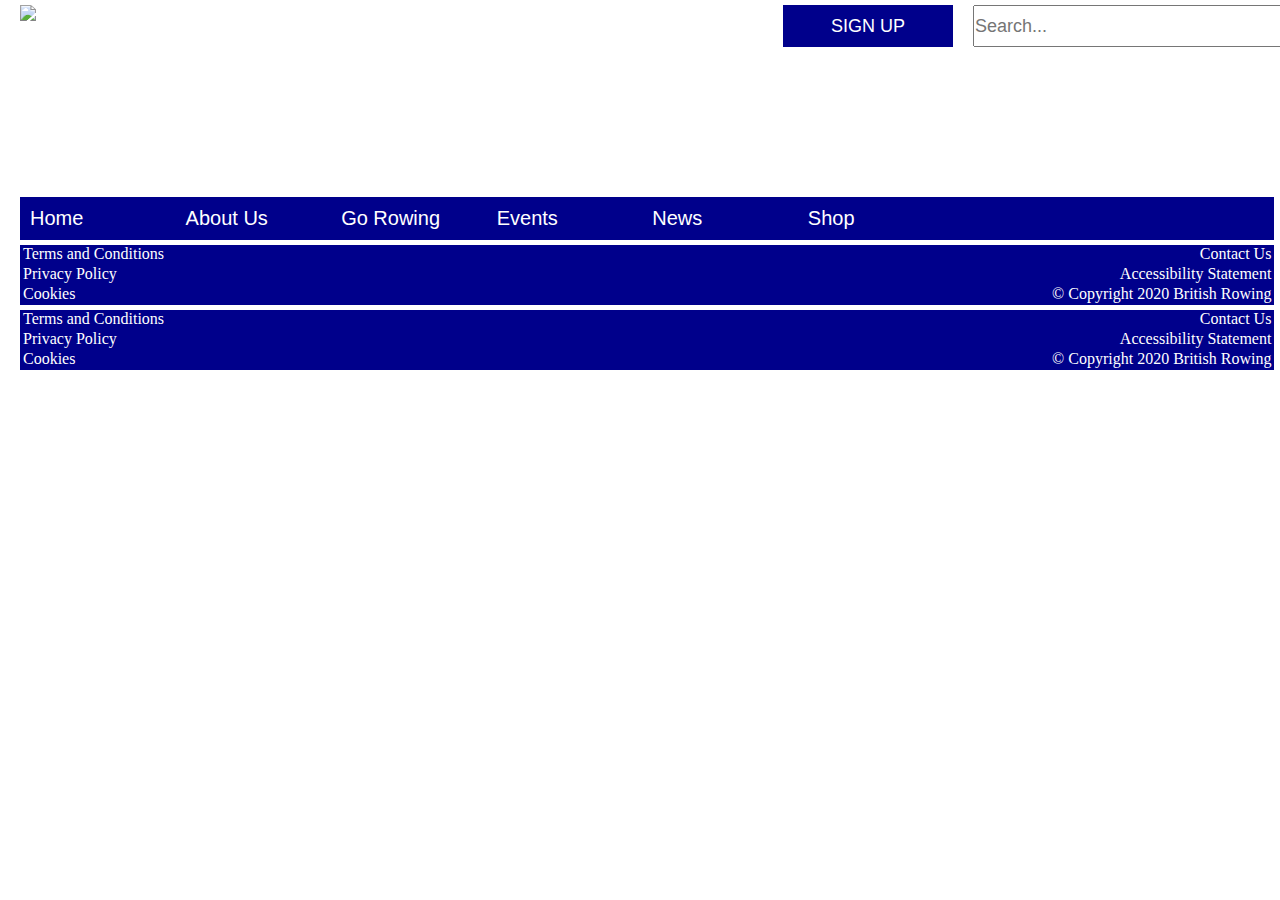
==== about.html @ 4c0c570c "Added footer section" ====
<!DOCTYPE html>
<html lang="en">
    <head>
        <meta content="text/html" charset="utf-8" http-equiv="Content-Type" />
        <meta name="viewport" content="width=device-width, initial-scale=1.0" />
        <link rel="stylesheet" type="text/css" href="styles.css" />
        <script src="https://kit.fontawesome.com/ff9fa50174.js" crossorigin="anonymous"></script>


        <title>British Rowing Association</title>

    </head>

    <body>

        <div class="topnav">
            
            <div class="logo">
                <a href="index.html">
                    <img class="logo" src="https://www.britishrowing.org/wp-content/themes/britishrowing/assets/img/brand/br-logo-horizontal.png" width="250" height="42" alt="logo">
                </a>
            </div>

            <div class="navi-container">

                <div class="signup">
                    <button class="sign" onclick="document.getElementById('id1').style.display='block'">SIGN UP</button>
                    <div id="id1" class="popup">
                        <form class="popup-content animate" action="/action_page.php" method="POST">
    
                            <div class="container">
                                <label for="email"><b>Email</b></label>
                                <input class="sign" type="text" placeholder="Enter Email Address" name="email" required>
    
                                <label for="uname"><b>Username</b></label>
                                <input class="sign" type="text" placeholder="Enter Username" name="uname" required>
    
                                <label for="psw"><b>Password</b></label>
                                <input class="sign" type="password" placeholder="Enter Password" name="psw" required>
    
                                <button class="signup" type="submit">Sign Up</button>
                                <label>
                                    <input type="checkbox" checked="checked" name="remember">Remember me
                                </label>
                            </div>
    
                            <div class="container">
                                <button type="button" onclick="document.getElementById('id1').style.display='none'" class="cancelbtn">Cancel</button>
                                <span class="psw"><a href="#">Forgot Password?</a></span>
                            </div>
    
                        </form>
                    </div>
                </div>

                <div class="searchbar">
                    <input class="searchbar" type="text" placeholder="Search...">
                </div>

                <div class="socials">
                    <a href="https://twitter.com/britishrowing">
                        <img src="https://www.britishrowing.org/wp-content/themes/britishrowing/assets/img/icon/icon-twitter.png" alt="twitter logo" width="42">
                    </a>
                    <a href="https://www.facebook.com/BritishRowing">
                        <img src="https://www.britishrowing.org/wp-content/themes/britishrowing/assets/img/icon/icon-facebook.png" alt="facebook logo" width="42">
                    </a>
                    <a href="https://www.youtube.com/user/britishrowing">
                        <img src="https://www.britishrowing.org/wp-content/themes/britishrowing/assets/img/icon/icon-youtube.png" alt="youtube logo" width="42">
                    </a>
                    <a href="https://instagram.com/britishrowing/">
                        <img src="https://www.britishrowing.org/wp-content/themes/britishrowing/assets/img/icon/icon-instagram.png" alt="instagram logo" width="42">
                    </a>
                </div>

            </div>

        </div>
        
        <div class="navbar">
            <nav class="nav">
                <ul>
                    <li class="navi home" onclick="location.href='index.html';">Home</li>
                    <li class="navi about" onclick="location.href='about.html';">About Us</li>
                    <li class="navi rowing" onclick="location.href='rowing.html';">Go Rowing</li>
                    <li class="navi events" onclick="location.href='events.html';">Events</li>
                    <li class="navi news" onclick="location.href='news.html';">News</li>
                    <li class="navi shop" onclick="location.href='shop.html';">Shop</li>
                </ul>
            </nav>
        </div>


        <div class="footer">

            <div class="leftcontent">
                <p><a href="#">Terms and Conditions</a></p>
                <p><a href="#">Privacy Policy</a></p>
                <p><a href="#">Cookies</a></p>
            </div>

            <div class="rightcontent">
                <p><a href="Contact.html">Contact Us</a></p>
                <p><a href="#">Accessibility Statement</a></p>
                <p><a href="#">© Copyright 2020 British Rowing</a></p>
            </div>

        </div>


        <div class="footer">

            <div class="leftcontent">
                <p><a href="#">Terms and Conditions</a></p>
                <p><a href="#">Privacy Policy</a></p>
                <p><a href="#">Cookies</a></p>
            </div>

            <div class="rightcontent">
                <p><a href="Contact.html">Contact Us</a></p>
                <p><a href="#">Accessibility Statement</a></p>
                <p><a href="#">© Copyright 2020 British Rowing</a></p>
            </div>

        </div>


</html>
---- styles.css ----
* {
    margin: 0;
    padding: 0;
    box-sizing: border-box;
}

div.topnav {
    margin-top: 5px;
}

a:-webkit-any-link {
    cursor: pointer;
    color: -webkit-link;
    text-decoration: none;
}

div.logo {
    float: left;
    width: 50%;
}
img.logo {
    padding-left: 20px;
}

div.navi-container {
    float: left;
    width: 50%;
    display: flex;
}

div.signup {
    margin-left: 143px;
}
button.sign {
    width: 170px;
    height: 42px;
    font-size: 18px;
}
/* Full-width input fields */
input.sign[type=text], input.sign[type=password] {
    width: 99%;
    padding: 12px 0 12px 5px;
    margin: 8px 0;
    display: inline-block;
    border: 1px solid #cccccc;
}
/* Setting a style for all the buttons */
button {
    background-color: #00008b;
    color: white;
    padding-left: 20px;
    padding-right: 20px;
    margin-right: 8px 0;
    border: none;
    cursor: pointer;
    width: 100%;
}
button:hover {
    opacity: 0.8;
}
/* Extra styling for the cancel button */
.cancelbtn {
    width: auto;
    padding: 8px 8px;
    background-color: #f44336;
    font-size: 10px;
}

.container {
    padding: 10px;
    text-align: left;
    font-size: 14px;
}
span.psw {
    float: right;
    padding-top: 16px;
}

button.signup {
    height: 30px;
    width: 90px;
}

/*Popup Background */
.popup {
    display: none;
    position: fixed;
    z-index: 1;
    left: 0;
    top: 0;
    width: 100%;
    height: 100%;
    overflow: auto;
    background-color: rgb(0, 0, 0);
    background-color: rgba(0, 0, 0, 0.4);
    padding-top: 60px;
}
.popup-content {
    background-color: #fefefe;
    margin: 5% auto 15% auto;
    border: 1px solid #888888;
    width: 40%;
}

div.searchbar {
    margin-left: 20px;
    margin-right: 20px;
}
input.searchbar {
    width: 400px;
    height: 42px;
    font-size: 18px;
    margin-top: 0;
}


div.navbar {
    display: flex;
    align-items: center;
    background-color: #00008b;
    color: white;
    width: 98%;
    margin-left: 20px;
    font-size: 20px;
    font-family: sans-serif;
}
nav {
    flex: 1;
    text-align: left;
}
nav ul {
    display: inline-block;
    list-style-type: none;
    justify-content: space-around;
}
ul li {
    display: inline-block;
    padding: 10px 1px 10px 10px;
    width: 150px;
    color: white;
}

.navi {
    cursor: pointer;
}
ul li:hover {
    background-color: red;
}


img.team {
    margin-left: 20px;
    margin-top: 5px;
}


div.locations {
    margin-top: 40px;
}
div.slides p {
    margin: 0;
    padding: 0;
    font-size: 24px;
    font-weight: 600;
}
.slider {
    width: 98%;
    margin-left: 20px;
    text-align: center;
    overflow: hidden;
}
.slides {
    display: flex;
    overflow-x: auto;
    scroll-snap-type: mandatory;
    scroll-behavior: smooth;
    -webkit-overflow-scrolling: touch;
}
.slides::-webkit-scrollbar {
    width: 10px;
    height: 10px;
}
.slides::-webkit-scrollbar-thumb {
    background: #666;
    border-radius: 10px;
}
.slides::-webkit-scrollbar-track {
    background: transparent;
}
.slides > div {
    scroll-snap-align: start;
    flex-shrink: 0;
    width: 200px;
    height: 220px;
    margin-right: 50px;
    border-radius: 5px;
    background: #eee;
    transform-origin: center center;
    transform: scale(1);
    transition: transform 0.5s;
    justify-content: center;
    align-items: center;
    font-size: 100px;
}


div.news {
    margin-top: 40px;
    margin-left: 20px;
    width: 98%;
    height: 400px;

}
div.clubs {
    float: left;
    width: 33.33%;
}
.clubs img, .regatta img, .rowathon img {
    margin-left: auto;
    margin-right: auto;
    display: block;
}
.clubs p, .rowathon p, .regatta p {
    text-align: center;
    padding-left: 11px;
    padding-right: 11px;
    font-size: 25px;
    font-weight: 600;
    font-family: sans-serif;
}
div.regatta {
    float: left;
    width: 33.33%;
}
div.rowathon {
    float: left;
    width: 33.33%;
}


div.story {
    width: 98%;
    margin-left: 20px;
    margin-top: 40px;
    height: 400px;
}
div.subheading p {
    margin-top: 0;
    margin-bottom: 0;
    font-size: 30px;
    font-weight: 800;
    font-family: sans-serif;
}
div.desc p {
    float: left;
    width: 67%;
    font-size: 22px;
    font-weight: 400;
    padding-right: 20px;
    padding-top: 10px;
    font-family: sans-serif;
    line-height: 135%;
}
div.elder {
    float: left;
    width: 33%;
    padding-top: 10px;
}


div.footer {
    width: 98%;
    height: 60px;
    margin-left: 20px;
    background-color: #00008b;
    margin-top: 5px;
}
div.leftcontent {
    float: left;
    width: 50%;
    text-align: left;
    padding-left: 3px;
    justify-content: space-around;
}
div.rightcontent {
    float: left;
    width: 50%;
    text-align: right;
    padding-right: 3px;
    justify-content: space-around;
}
a {
    text-decoration: none;
    list-style: none;
    color: white !important;
}
.leftcontent p, .rightcontent p {
    margin-bottom: 2px;
}
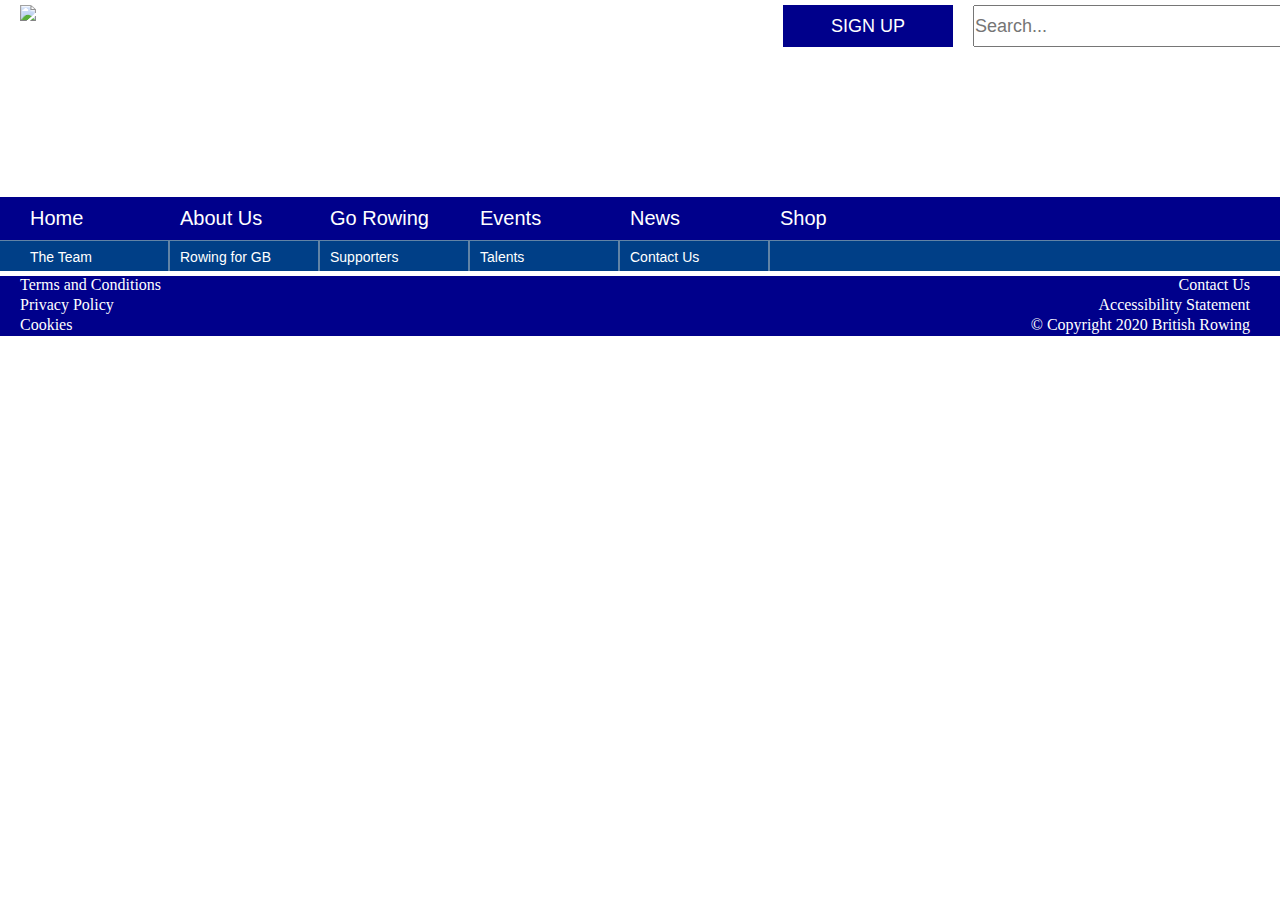
==== commit 8f3f9ffe: "Resolved whitespace issue between list elements" ====
--- a/about.html
+++ b/about.html
@@ -79,12 +79,26 @@
         <div class="navbar">
             <nav class="nav">
                 <ul>
-                    <li class="navi home" onclick="location.href='index.html';">Home</li>
-                    <li class="navi about" onclick="location.href='about.html';">About Us</li>
-                    <li class="navi rowing" onclick="location.href='rowing.html';">Go Rowing</li>
-                    <li class="navi events" onclick="location.href='events.html';">Events</li>
-                    <li class="navi news" onclick="location.href='news.html';">News</li>
-                    <li class="navi shop" onclick="location.href='shop.html';">Shop</li>
+                    <li class="empty"></li><li class="navi home" onclick="location.href='index.html';">Home
+                    </li><li class="navi about" onclick="location.href='about.html';">About Us
+                    </li><li class="navi rowing" onclick="location.href='rowing.html';">Go Rowing
+                    </li><li class="navi events" onclick="location.href='events.html';">Events
+                    </li><li class="navi news" onclick="location.href='news.html';">News
+                    </li><li class="navi shop" onclick="location.href='shop.html';">Shop
+                    </li>
+                </ul>
+            </nav>
+        </div>
+
+        <div class="bnav">
+            <nav class="botnav">
+                <ul>
+                    <li class="lempty"></li><li class="botnavi team" onclick="location.href='#';">The Team
+                    </li><li class="botnavi row" onclick="location.href='#';">Rowing for GB
+                    </li><li class="botnavi supporters" onclick="location.href='#';">Supporters
+                    </li><li class="botnavi talents" onclick="location.href='#';">Talents
+                    </li><li class="botnavi contact" onclick="location.href='#';">Contact Us
+                    </li>
                 </ul>
             </nav>
         </div>
@@ -106,22 +120,4 @@
 
         </div>
 
-
-        <div class="footer">
-
-            <div class="leftcontent">
-                <p><a href="#">Terms and Conditions</a></p>
-                <p><a href="#">Privacy Policy</a></p>
-                <p><a href="#">Cookies</a></p>
-            </div>
-
-            <div class="rightcontent">
-                <p><a href="Contact.html">Contact Us</a></p>
-                <p><a href="#">Accessibility Statement</a></p>
-                <p><a href="#">© Copyright 2020 British Rowing</a></p>
-            </div>
-
-        </div>
-
-
 </html>--- a/styles.css
+++ b/styles.css
@@ -3,6 +3,11 @@
     padding: 0;
     box-sizing: border-box;
 }
+
+
+/***********************************************************************/
+/****************************** HEADER SECTION ************************/
+/*********************************************************************/
 
 div.topnav {
     margin-top: 5px;
@@ -114,13 +119,15 @@
 }
 
 
+/**********************************************************************************/
+/****************************** NAVIGATION BAR(s) SECTION ************************/
+/********************************************************************************/
 div.navbar {
     display: flex;
     align-items: center;
     background-color: #00008b;
     color: white;
-    width: 98%;
-    margin-left: 20px;
+    width: 100%;
     font-size: 20px;
     font-family: sans-serif;
 }
@@ -146,17 +153,64 @@
 ul li:hover {
     background-color: red;
 }
-
-
+li.empty {
+    width: 20px;
+    padding-left: 0;
+    padding-right: 0;
+}
+li.empty:hover {
+    background: none;
+}
+
+/**************************************************************/
+/************** BOTTOM NAVBAR SECTION ************************/
+/************************************************************/
+div.bnav {
+    display: flex;
+    align-items: left;
+    background-color: #003F87;
+    color: white;
+    width: 100%;
+    font-size: 14px;
+    font-family: sans-serif;
+}
+div.bnav nav {
+    border-top: 1px solid #6183A6;
+}
+div.bnav ul li {
+    padding: 8px 5px 6px 10px;
+    border-right: 2px solid #6183A6;
+    width: 150px;
+}
+.bnav ul li.lempty {
+    width: 20px;
+    border-right: none !important;
+    padding: 10px 0;
+}
+.bnav ul li.lempty:hover {
+    background: none;
+}
+
+/*******************************************************************************/
+/****************************** HOMEPAGE IMAGE SECTION ************************/
+/*****************************************************************************/
 img.team {
     margin-left: 20px;
     margin-top: 5px;
 }
 
 
+/********************************************************************************/
+/****************************** HOMEPAGE PLACES SECTION ************************/
+/******************************************************************************/
 div.locations {
     margin-top: 40px;
 }
+
+
+/***********************************************************************/
+/****************************** SLIDER SECTION ************************/
+/*********************************************************************/
 div.slides p {
     margin: 0;
     padding: 0;
@@ -204,6 +258,9 @@
 }
 
 
+/******************************************************************************/
+/****************************** HOMEPAGE NEWS SECTION ************************/
+/****************************************************************************/
 div.news {
     margin-top: 40px;
     margin-left: 20px;
@@ -238,6 +295,9 @@
 }
 
 
+/*******************************************************************************/
+/****************************** HOMEPAGE STORY SECTION ************************/
+/*****************************************************************************/
 div.story {
     width: 98%;
     margin-left: 20px;
@@ -268,10 +328,12 @@
 }
 
 
+/***********************************************************************/
+/****************************** FOOTER SECTION ************************/
+/*********************************************************************/
 div.footer {
-    width: 98%;
+    width: 100%;
     height: 60px;
-    margin-left: 20px;
     background-color: #00008b;
     margin-top: 5px;
 }
@@ -281,6 +343,7 @@
     text-align: left;
     padding-left: 3px;
     justify-content: space-around;
+    padding-left: 20px;
 }
 div.rightcontent {
     float: left;
@@ -288,6 +351,7 @@
     text-align: right;
     padding-right: 3px;
     justify-content: space-around;
+    padding-right: 30px;
 }
 a {
     text-decoration: none;
@@ -296,4 +360,9 @@
 }
 .leftcontent p, .rightcontent p {
     margin-bottom: 2px;
-}+}
+
+
+/***************************************************************************/
+/****************************** ABOUT PAGE SECTION ************************/
+/*************************************************************************/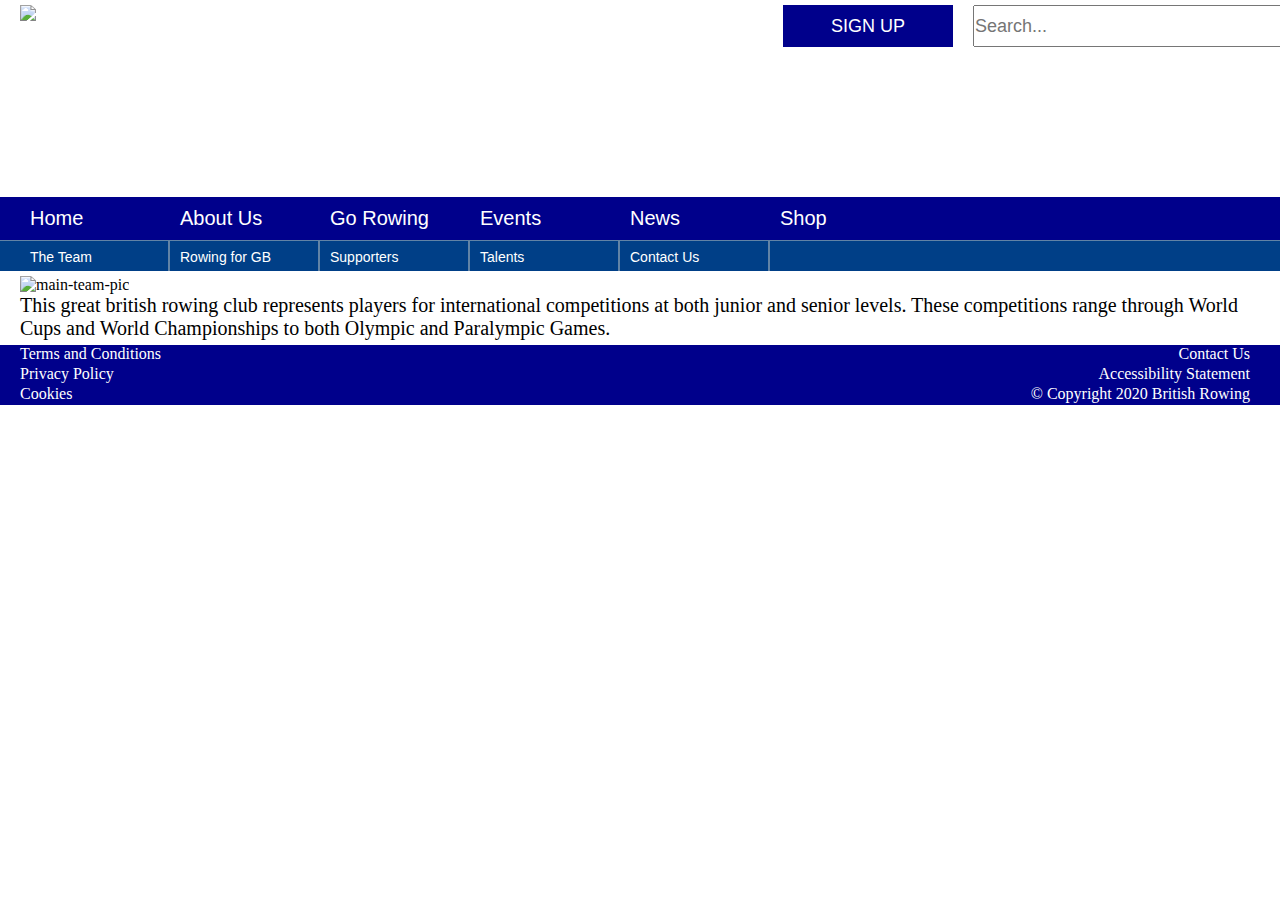
==== commit 089286ee: "About page skeleton completed" ====
--- a/about.html
+++ b/about.html
@@ -103,6 +103,37 @@
             </nav>
         </div>
 
+        <div class="main">
+
+            <div class="img">
+                <h1>High Performance Arm of British Rowing</h1>
+                <img class="team" src="https://www.britishrowing.org/wp-content/uploads/2015/07/2015-ERC-Team-Photo-Caversham.jpg" width="98%" height="800" alt="main-team-pic">
+                <p>
+                    This great british rowing club represents players for international competitions at both junior and senior levels.
+                    These competitions range through World Cups and World Championships to both Olympic and Paralympic Games.
+                </p>
+            </div>
+
+            <div class="active">
+                
+                <div class="row1">
+                    
+                    <div class="camp"></div>
+                    <div class="sport"></div>
+
+                </div>
+
+                <div class="row2">
+
+                    <div class="female"></div>
+                    <div class="compete"></div>
+                
+                </div>
+
+            </div>
+
+        </div>
+
 
         <div class="footer">
 
--- a/styles.css
+++ b/styles.css
@@ -191,9 +191,9 @@
     background: none;
 }
 
-/*******************************************************************************/
-/****************************** HOMEPAGE IMAGE SECTION ************************/
-/*****************************************************************************/
+/***************************************************************************/
+/****************************** Main IMAGE SECTION ************************/
+/*************************************************************************/
 img.team {
     margin-left: 20px;
     margin-top: 5px;
@@ -365,4 +365,52 @@
 
 /***************************************************************************/
 /****************************** ABOUT PAGE SECTION ************************/
-/*************************************************************************/+/*************************************************************************/
+
+/******************************************************************/
+/********************* Main image SECTION ************************/
+/****************************************************************/
+div.img h1 {
+    position: absolute;
+    bottom: 75%;
+    left: 50%;
+    transform: translate(-50%, -50%);
+    color: white;
+    font-size: 42px;
+}
+div.img p {
+    text-align: left;
+    color: black;
+    margin-left: 20px;
+    font-size: 20px;
+}
+
+
+/*************************************************************/
+/********************* Boxes SECTION ************************/
+/***********************************************************/
+div.active {
+    margin-left: 20px;
+}
+/*****************************************************/
+/********************* ROW 1 ************************/
+/***************************************************/
+div.camp {
+    float: left;
+    width: 50%;
+}
+div.sport {
+    float: left;
+    width: 50%;
+}
+/*****************************************************/
+/********************* ROW 2 ************************/
+/***************************************************/
+div.female {
+    float: left;
+    width: 50%;
+}
+div.compete {
+    float: left;
+    width: 50%;
+}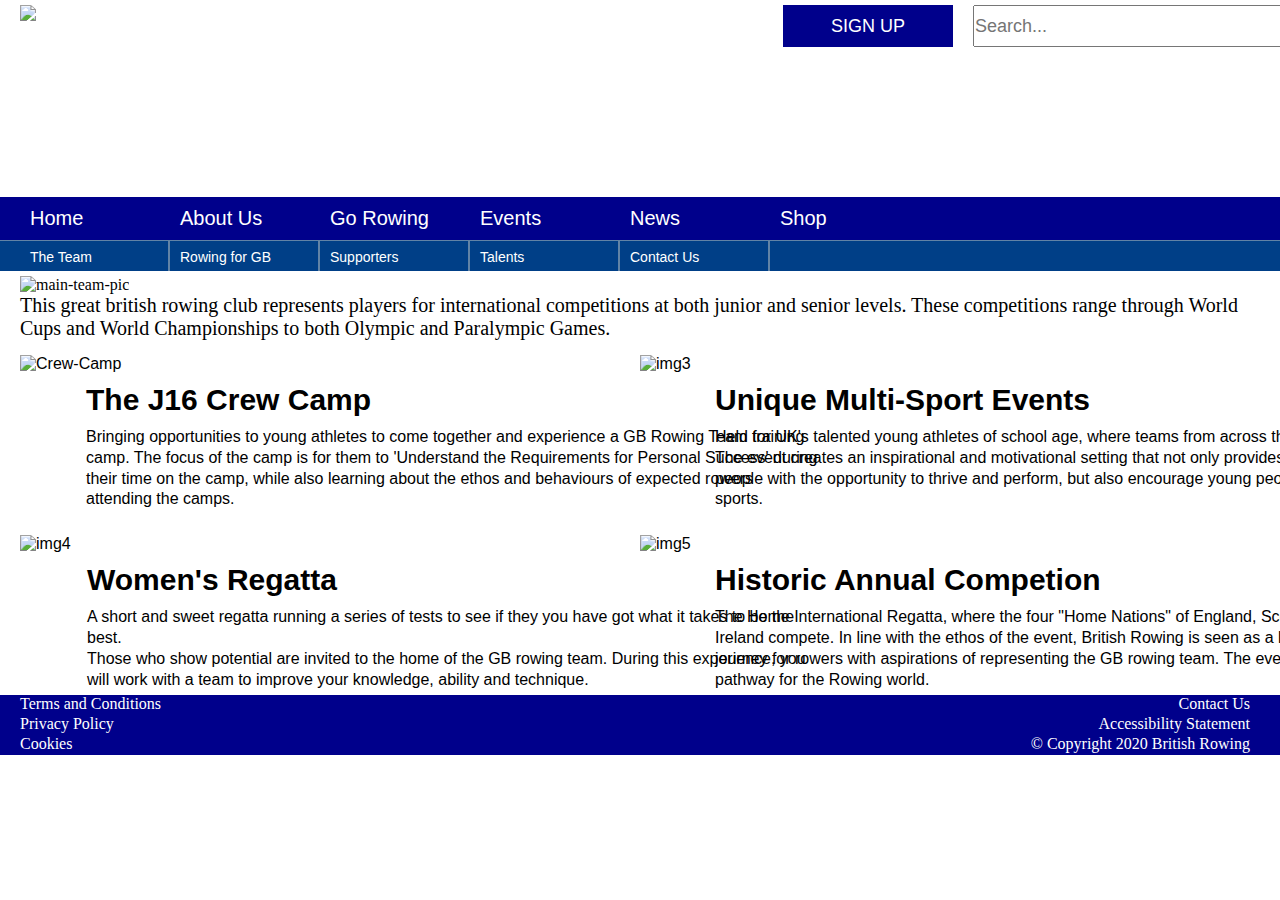
==== commit 5e196cbf: "About page completed" ====
--- a/about.html
+++ b/about.html
@@ -114,26 +114,52 @@
                 </p>
             </div>
 
-            <div class="active">
+            <div class="boxes">
+                <div class="row1">
+                    <div class="camp">
+                        <img src="https://www.britishrowing.org/wp-content/uploads/2019/10/unnamed-2.jpg" width="800" alt="Crew-Camp">
+                        <h1>The J16 Crew Camp</h1>
+                        <p>
+                            Bringing opportunities to young athletes to come together and experience a GB Rowing Team training camp.
+                           The focus of the camp is for them to 'Understand the Requirements for Personal Success' during their time on the camp, while also learning about the ethos and behaviours of expected rowers attending the camps.
+                        </p>
+                    </div>
+                    <div class="sport">
+                        <img src="https://www.britishrowing.org/wp-content/uploads/2019/06/pt-sg.jpg" alt="img3" width="800">
+                        <h1>Unique Multi-Sport Events</h1>
+                        <p>
+                          Held for UK's talented young athletes of school age, where teams from across the UK compete.
+                          <br>
+                          The event creates an inspirational and motivational setting that not only provides talented young people with the opportunity to thrive and perform, but also encourage young people to take part in sports.
+                        </p>
+                    </div>
+                </div>
                 
-                <div class="row1">
-                    
-                    <div class="camp"></div>
-                    <div class="sport"></div>
-
-                </div>
-
                 <div class="row2">
-
-                    <div class="female"></div>
-                    <div class="compete"></div>
-                
+                    <div class="women">
+                        <img src="https://www.britishrowing.org/wp-content/uploads/2019/09/IMG_20190906_074644.jpg" alt="img4" width="800">
+                        <h1>Women's Regatta</h1>
+                        <p>
+                            A short and sweet regatta running a series of tests to see if they you have got what it takes to be the best.
+                            <br>
+                            Those who show potential are invited to the home of the GB rowing team.
+                            During this experience, you will work with a team to improve your knowledge, ability and technique.
+                        </p>
+                    </div>
+                    <div class="compete">
+                        <img src="https://www.britishrowing.org/wp-content/uploads/2019/07/e2.jpg" alt="img5" width="800">
+                        <h1>Historic Annual Competion</h1>
+                        <p>
+                            The Home International Regatta, where the four "Home Nations" of England, Scotland, Wales and Ireland compete.
+                            In line with the ethos of the event, British Rowing is seen as a key event in the journey for rowers with aspirations of representing the GB rowing team.
+                            The event creates a clear pathway for the Rowing world.
+                        </p>
+                    </div>
                 </div>
 
             </div>
 
         </div>
-
 
         <div class="footer">
 
@@ -151,4 +177,5 @@
 
         </div>
 
+
 </html>--- a/styles.css
+++ b/styles.css
@@ -377,6 +377,7 @@
     transform: translate(-50%, -50%);
     color: white;
     font-size: 42px;
+    z-index: 1;
 }
 div.img p {
     text-align: left;
@@ -389,28 +390,61 @@
 /*************************************************************/
 /********************* Boxes SECTION ************************/
 /***********************************************************/
-div.active {
-    margin-left: 20px;
-}
-/*****************************************************/
-/********************* ROW 1 ************************/
-/***************************************************/
+div.boxes {
+    margin-top: 15px;
+    overflow: hidden;
+    font-family: sans-serif;
+}
+.row1 img, .row2 img {
+    margin-left: auto;
+    margin-right: auto;
+    display: block;
+}
+div.boxes h1 {
+    font-size: 30px;
+    margin-top: 10px;
+    margin-bottom: 10px;
+}
+div.boxes p {
+    line-height: 130%;
+    width: 800px;
+    font-size: 16px;
+    font-weight: 200;
+}
+div.row1 {
+    margin-bottom: 25px;
+}
+div.row1, div.row2 {
+    overflow: hidden;
+}
+
 div.camp {
     float: left;
     width: 50%;
+    padding-left: 20px;
+}
+div.camp h1, div.camp p {
+    padding-left: 66px;
 }
 div.sport {
     float: left;
     width: 50%;
 }
-/*****************************************************/
-/********************* ROW 2 ************************/
-/***************************************************/
-div.female {
-    float: left;
-    width: 50%;
+div.sport h1, div.sport p {
+    padding-left: 75px;
+}
+div.women {
+    float: left;
+    width: 50%;
+    padding-left: 20px;
+}
+div.women h1, div.women p {
+    padding-left: 67px;
 }
 div.compete {
     float: left;
     width: 50%;
+}
+div.compete h1, div.compete p {
+    padding-left: 75px;
 }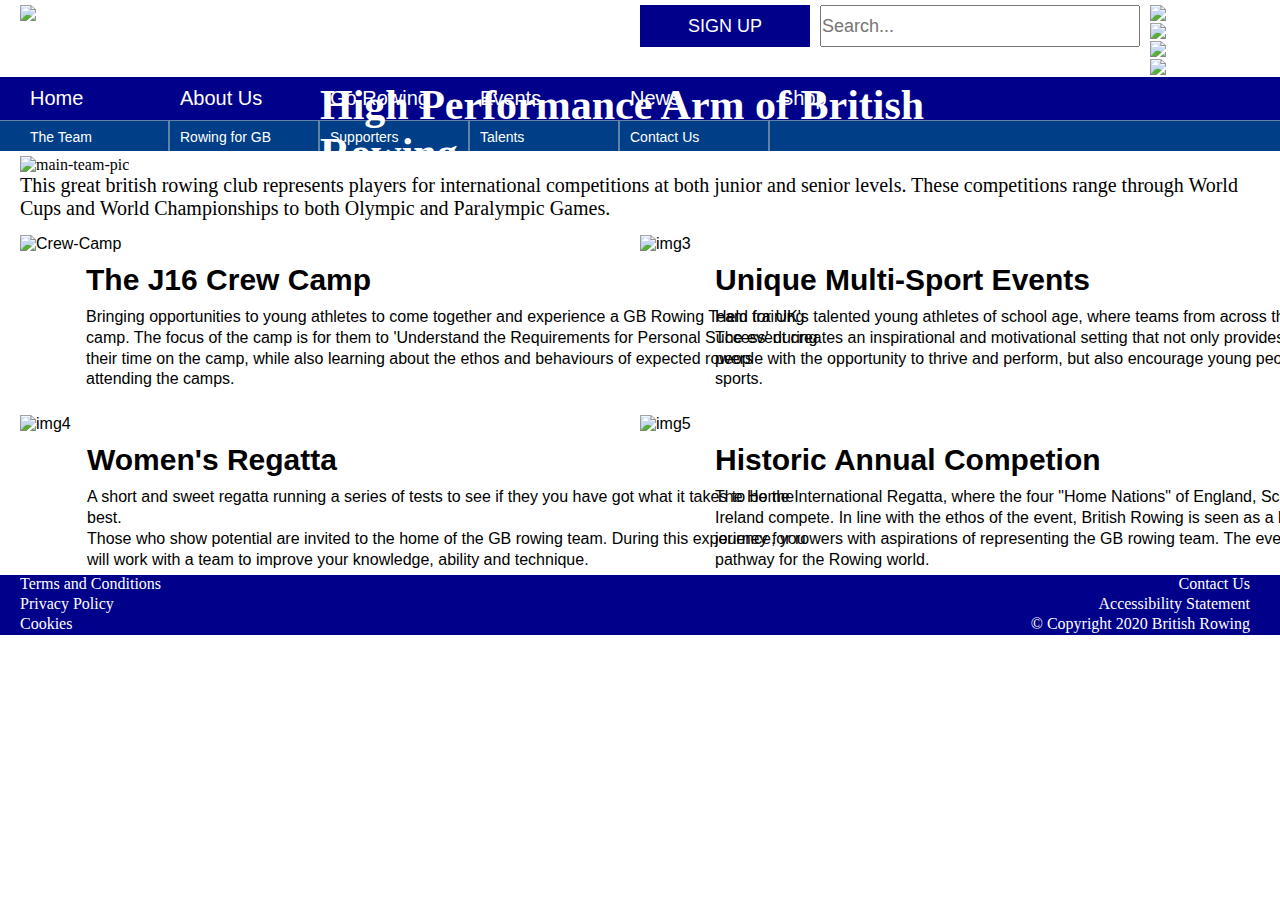
==== commit 73b9cdd7: "Edited" ====
--- a/about.html
+++ b/about.html
@@ -103,7 +103,7 @@
             </nav>
         </div>
 
-        <div class="main">
+        <div id="main">
 
             <div class="img">
                 <h1>High Performance Arm of British Rowing</h1>
@@ -176,6 +176,7 @@
             </div>
 
         </div>
-
+    
+    </body>
 
 </html>--- a/styles.css
+++ b/styles.css
@@ -11,6 +11,7 @@
 
 div.topnav {
     margin-top: 5px;
+    overflow: hidden;
 }
 
 a:-webkit-any-link {
@@ -302,7 +303,6 @@
     width: 98%;
     margin-left: 20px;
     margin-top: 40px;
-    height: 400px;
 }
 div.subheading p {
     margin-top: 0;
@@ -311,7 +311,10 @@
     font-weight: 800;
     font-family: sans-serif;
 }
-div.desc p {
+div.stori {
+    overflow: hidden;
+}
+div.desc {
     float: left;
     width: 67%;
     font-size: 22px;
@@ -320,11 +323,13 @@
     padding-top: 10px;
     font-family: sans-serif;
     line-height: 135%;
+    height: 100%;
 }
 div.elder {
     float: left;
     width: 33%;
     padding-top: 10px;
+    height: 100%;
 }
 
 
@@ -377,13 +382,14 @@
     transform: translate(-50%, -50%);
     color: white;
     font-size: 42px;
-    z-index: 1;
+    
 }
 div.img p {
     text-align: left;
     color: black;
     margin-left: 20px;
     font-size: 20px;
+    width: 98%;
 }
 
 
@@ -447,4 +453,76 @@
 }
 div.compete h1, div.compete p {
     padding-left: 75px;
+}
+
+
+/****************************************************************************/
+/****************************** EVENTS PAGE SECTION ************************/
+/**************************************************************************/
+
+/******************************************************************/
+/********************* Main image SECTION ************************/
+/****************************************************************/
+div.main div.cimg h1 {
+    position: absolute;
+    bottom: 55%;
+    left: 80%;
+    transform: translate(-50%, -50%);
+    font-size: 42px;
+    color: white;
+    width: 705px;
+}
+div.cimg p {
+    text-align: left;
+    color: black;
+    margin-left: 20px;
+    font-size: 20px;
+    width: 98%;
+}
+
+/****************************************************************/
+/********************* Specials SECTION ************************/
+/**************************************************************/
+div.specials {
+    margin-left: 20px;
+    margin-top: 15px;
+}
+div.special1 {
+    float: left;
+    width: 25%;
+}
+div.special2 {
+    float: left;
+    width: 25%;
+}
+div.special3 {
+    float: left;
+    width: 25%;
+}
+div.special4 {
+    float: left;
+    width: 25%;
+}
+
+
+/*********************************************************************/
+/********************* Media Queries SECTION ************************/
+/*******************************************************************/
+@media only screen and (max-width: 1500px) {
+    div.signup {
+    margin-left: 0;
+    }
+    div.searchbar {
+        margin-left: 10px;
+        margin-right: 10px;
+    }
+    input.searchbar {
+        width: 320px;
+    }
+
+    div.desc p {
+        font-size: 16px;
+    }
+
+
 }